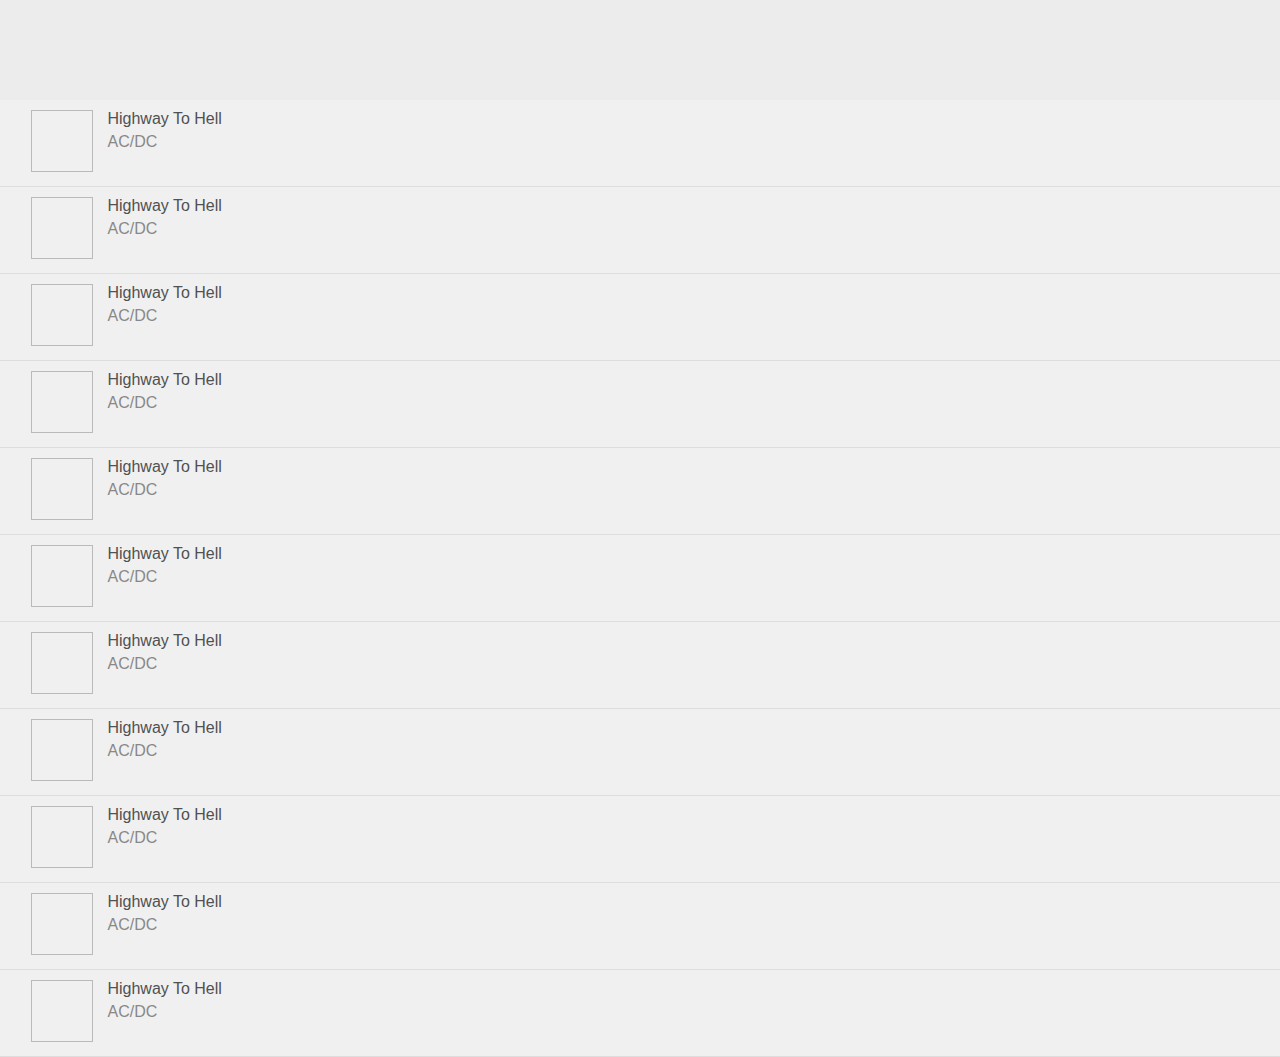
==== html/popover.html @ 30a06fc4 "Added JS Objects definitions and some utility functions." ====
<!DOCTYPE html>
<html>
	<head>
		<script type="text/javascript" src="../scripts/jquery-1.9.1.min.js"></script>
		<script type="text/javascript" src="../scripts/jquery-ui.js"></script>
		
		<link href="../css/style.css" rel="stylesheet" type="text/css" media="screen" />
	</head>
	<body>
		<div id="player">
			
		</div>
		<ul id="list">
			<li>
				<a class="close">&times;</a>
				<span class="cover"></span>
				<span class="info">
					<span class="title">Highway To Hell</span>
					<span class="artist">AC/DC</span>
				</span>
			</li>
			<li>
				<a class="close">&times;</a>	
				<span class="cover"></span>
				<span class="info">
					<span class="title">Highway To Hell</span>
					<span class="artist">AC/DC</span>
				</span>
			</li>
			<li>
				<a class="close">&times;</a>
				<span class="cover"></span>
				<span class="info">
					<span class="title">Highway To Hell</span>
					<span class="artist">AC/DC</span>
				</span>
			</li>
			<li>
				<a class="close">&times;</a>
				<span class="cover"></span>
				<span class="info">
					<span class="title">Highway To Hell</span>
					<span class="artist">AC/DC</span>
				</span>
			</li>
			<li>
				<a class="close">&times;</a>
				<span class="cover"></span>
				<span class="info">
					<span class="title">Highway To Hell</span>
					<span class="artist">AC/DC</span>
				</span>
			</li>
			<li>
				<a class="close">&times;</a>
				<span class="cover"></span>
				<span class="info">
					<span class="title">Highway To Hell</span>
					<span class="artist">AC/DC</span>
				</span>
			</li>
			<li>
				<a class="close">&times;</a>
				<span class="cover"></span>
				<span class="info">
					<span class="title">Highway To Hell</span>
					<span class="artist">AC/DC</span>
				</span>
			</li>
			<li>
				<a class="close">&times;</a>
				<span class="cover"></span>
				<span class="info">
					<span class="title">Highway To Hell</span>
					<span class="artist">AC/DC</span>
				</span>
			</li>
			<li>
				<a class="close">&times;</a>
				<span class="cover"></span>
				<span class="info">
					<span class="title">Highway To Hell</span>
					<span class="artist">AC/DC</span>
				</span>
			</li>
			<li>
				<a class="close">&times;</a>
				<span class="cover"></span>
				<span class="info">
					<span class="title">Highway To Hell</span>
					<span class="artist">AC/DC</span>
				</span>
			</li>
			<li>
				<a class="close">&times;</a>
				<span class="cover"></span>
				<span class="info">
					<span class="title">Highway To Hell</span>
					<span class="artist">AC/DC</span>
				</span>
			</li>
		</ul>
	</body>
	<script type="text/javascript" charset="utf-8">

		$( "#list" ).sortable({
			axis: "y",
			start: function(event, ui) {
				$('a.close').css('display', 'none');
			},
		});
		
		$("li").hover(
			// Mouse In
			function(event) {
				$(this).find('a.close').css('display', 'block');
			},
			// Mouse Out
			function(event) {
				$(this).find('a.close').css('display', 'none');
			}
		);

		$('a.close').click(function() {
			console.log("CLOSE");
			$(this).hide();
			$(this).parent().slideUp('fast');
		});
		
	</script>
</html>
---- css/style.css ----
body {
	margin: 0;
	padding: 0;
	font-family: "Helvetica Neue", Arial, Helvetica, Geneva, sans-serif;
}

#player {
	background-color: #ececec;
	/*background-image: -webkit-linear-gradient(bottom, rgb(18,18,18) 24%, rgb(64,64,64) 62%, rgb(82,82,82) 81%);*/
	position: fixed;
	height: 100px;
	width: 100%;
	z-index: 9999;
}

#list {
	padding-top: 100px;
}

/* @group Buttons */

.close {
	text-shadow: 0px 1px 1px rgba(250,250,250,0.1);
	font-size: 16pt;
	display: none;
	position: absolute;
	text-decoration: none;
	background-color: #bbbaba;
	color: #fefefe;
	width: 21px;
	height: 21px;
	border: 0;
	border-radius: 35px;
	text-align: center;
	line-height: 16px;
	margin-top: 20px;
	cursor: default;
	margin-left: 5px;
	margin-right: 5px;
	font-weight: bold;
}

.close:active {
	background-color: #888787;
}

/* @end */

/* @group Cells */

ul {
	margin: 0;
	padding: 0;
}

li {
	list-style-type: none;
	border-bottom: 1px solid #ddd;
	height: 66px;
	padding-top: 10px;
	padding-bottom: 10px;
	background-color: #f0f0f0;
}

li span.cover {
	margin-left: 31px;
	width: 60px;
	height: 60px;
	border: 1px solid #bbbaba;
	display: inline-block;
	background-image: url(../images/acdc.jpg);
	-webkit-background-size: cover;
	-moz-background-size: cover;
	-o-background-size: cover;
	background-size: cover;
}

li span.info {
	display: inline-block;
	vertical-align: top;
	margin-left: 10px;
}

li span.title {
	display: block;
	margin-bottom: 5px;
	color: #515151;
}

li span.artist {
	display: block;
	color: #888;
}

/* @end */
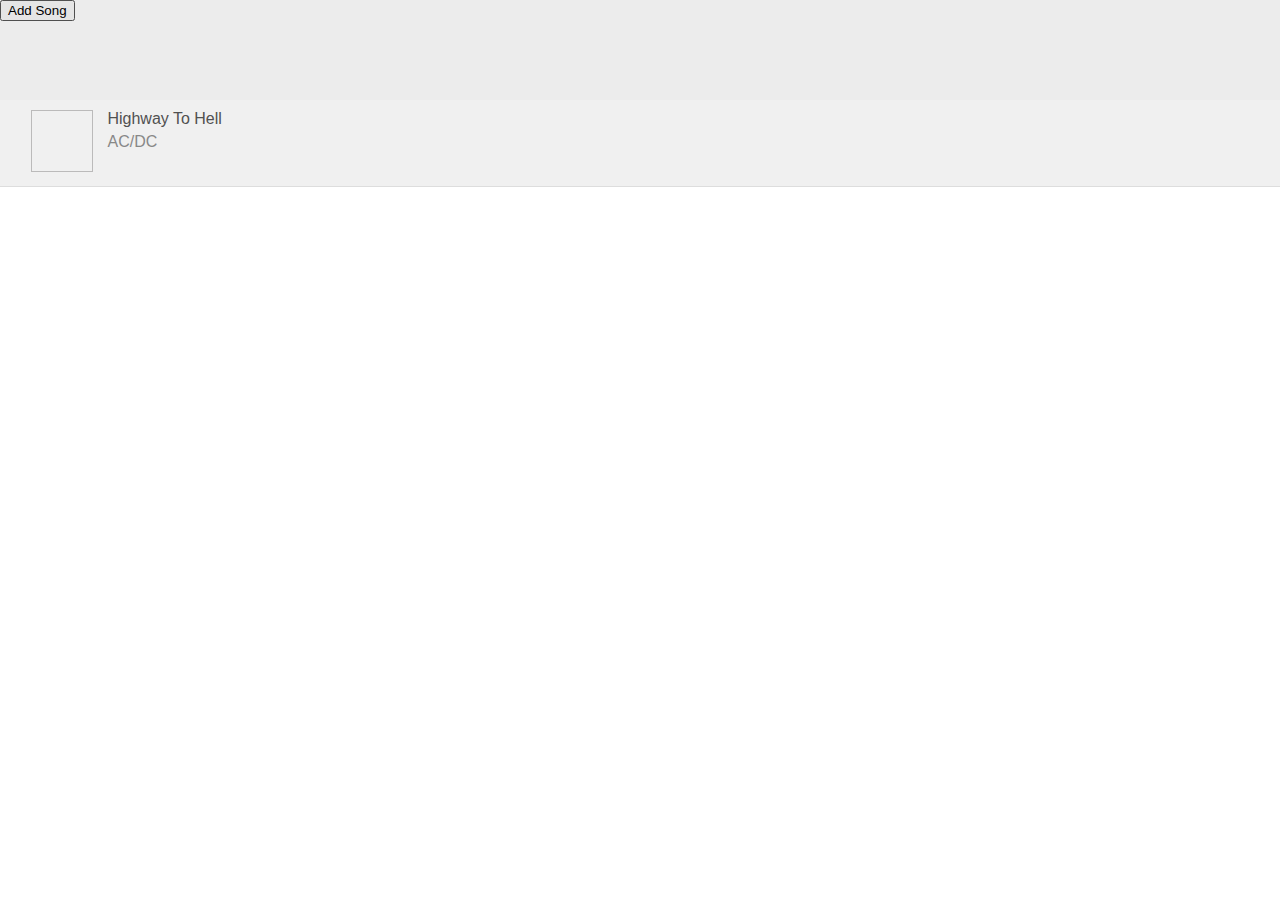
==== commit 32d7d096: "Fixed a jQuery binding issue." ====
--- a/html/popover.html
+++ b/html/popover.html
@@ -3,95 +3,15 @@
 	<head>
 		<script type="text/javascript" src="../scripts/jquery-1.9.1.min.js"></script>
 		<script type="text/javascript" src="../scripts/jquery-ui.js"></script>
-		
+
 		<link href="../css/style.css" rel="stylesheet" type="text/css" media="screen" />
 	</head>
 	<body>
 		<div id="player">
-			
+			<button id="add-song">Add Song</button>
 		</div>
 		<ul id="list">
-			<li>
-				<a class="close">&times;</a>
-				<span class="cover"></span>
-				<span class="info">
-					<span class="title">Highway To Hell</span>
-					<span class="artist">AC/DC</span>
-				</span>
-			</li>
-			<li>
-				<a class="close">&times;</a>	
-				<span class="cover"></span>
-				<span class="info">
-					<span class="title">Highway To Hell</span>
-					<span class="artist">AC/DC</span>
-				</span>
-			</li>
-			<li>
-				<a class="close">&times;</a>
-				<span class="cover"></span>
-				<span class="info">
-					<span class="title">Highway To Hell</span>
-					<span class="artist">AC/DC</span>
-				</span>
-			</li>
-			<li>
-				<a class="close">&times;</a>
-				<span class="cover"></span>
-				<span class="info">
-					<span class="title">Highway To Hell</span>
-					<span class="artist">AC/DC</span>
-				</span>
-			</li>
-			<li>
-				<a class="close">&times;</a>
-				<span class="cover"></span>
-				<span class="info">
-					<span class="title">Highway To Hell</span>
-					<span class="artist">AC/DC</span>
-				</span>
-			</li>
-			<li>
-				<a class="close">&times;</a>
-				<span class="cover"></span>
-				<span class="info">
-					<span class="title">Highway To Hell</span>
-					<span class="artist">AC/DC</span>
-				</span>
-			</li>
-			<li>
-				<a class="close">&times;</a>
-				<span class="cover"></span>
-				<span class="info">
-					<span class="title">Highway To Hell</span>
-					<span class="artist">AC/DC</span>
-				</span>
-			</li>
-			<li>
-				<a class="close">&times;</a>
-				<span class="cover"></span>
-				<span class="info">
-					<span class="title">Highway To Hell</span>
-					<span class="artist">AC/DC</span>
-				</span>
-			</li>
-			<li>
-				<a class="close">&times;</a>
-				<span class="cover"></span>
-				<span class="info">
-					<span class="title">Highway To Hell</span>
-					<span class="artist">AC/DC</span>
-				</span>
-			</li>
-			<li>
-				<a class="close">&times;</a>
-				<span class="cover"></span>
-				<span class="info">
-					<span class="title">Highway To Hell</span>
-					<span class="artist">AC/DC</span>
-				</span>
-			</li>
-			<li>
+			<li class="song">
 				<a class="close">&times;</a>
 				<span class="cover"></span>
 				<span class="info">
@@ -103,29 +23,44 @@
 	</body>
 	<script type="text/javascript" charset="utf-8">
 
-		$( "#list" ).sortable({
-			axis: "y",
-			start: function(event, ui) {
-				$('a.close').css('display', 'none');
-			},
+		function addSongToQueue(song) {
+
+		}
+
+		$(document).ready(function() {
+			// Enable the sortable feature for the Queue list
+			$("#list").sortable({
+				axis: "y",
+				start: function(event, ui) {
+					$('a.close').css('display', 'none');
+				},
+			});
+
+			$("ul#list").on('mouseover', 'li', function(event) {
+				$(this).find('a.close').css('display', 'block');
+			});
+			$("ul#list").on('mouseleave', 'li', function(event) {
+				$(this).find('a.close').css('display', 'none');
+			});
+			$("ul#list").on('click', 'a.close', function() {
+				console.log("CLOSE");
+				$(this).hide();
+				$(this).parent().slideUp('fast');
+			});
+
+			$("#player").on('click', '#add-song', function() {
+				var list = $("ul#list");
+				list.append('<li class="song" style="display:none">\
+				<a class="close">&times;</a>\
+				<span class="cover"></span>\
+				<span class="info">\
+					<span class="title">Highway To Hell</span>\
+					<span class="artist">AC/DC</span>\
+				</span>\
+			</li>');
+				list.children().last().slideDown();
+			});
 		});
-		
-		$("li").hover(
-			// Mouse In
-			function(event) {
-				$(this).find('a.close').css('display', 'block');
-			},
-			// Mouse Out
-			function(event) {
-				$(this).find('a.close').css('display', 'none');
-			}
-		);
 
-		$('a.close').click(function() {
-			console.log("CLOSE");
-			$(this).hide();
-			$(this).parent().slideUp('fast');
-		});
-		
 	</script>
 </html>
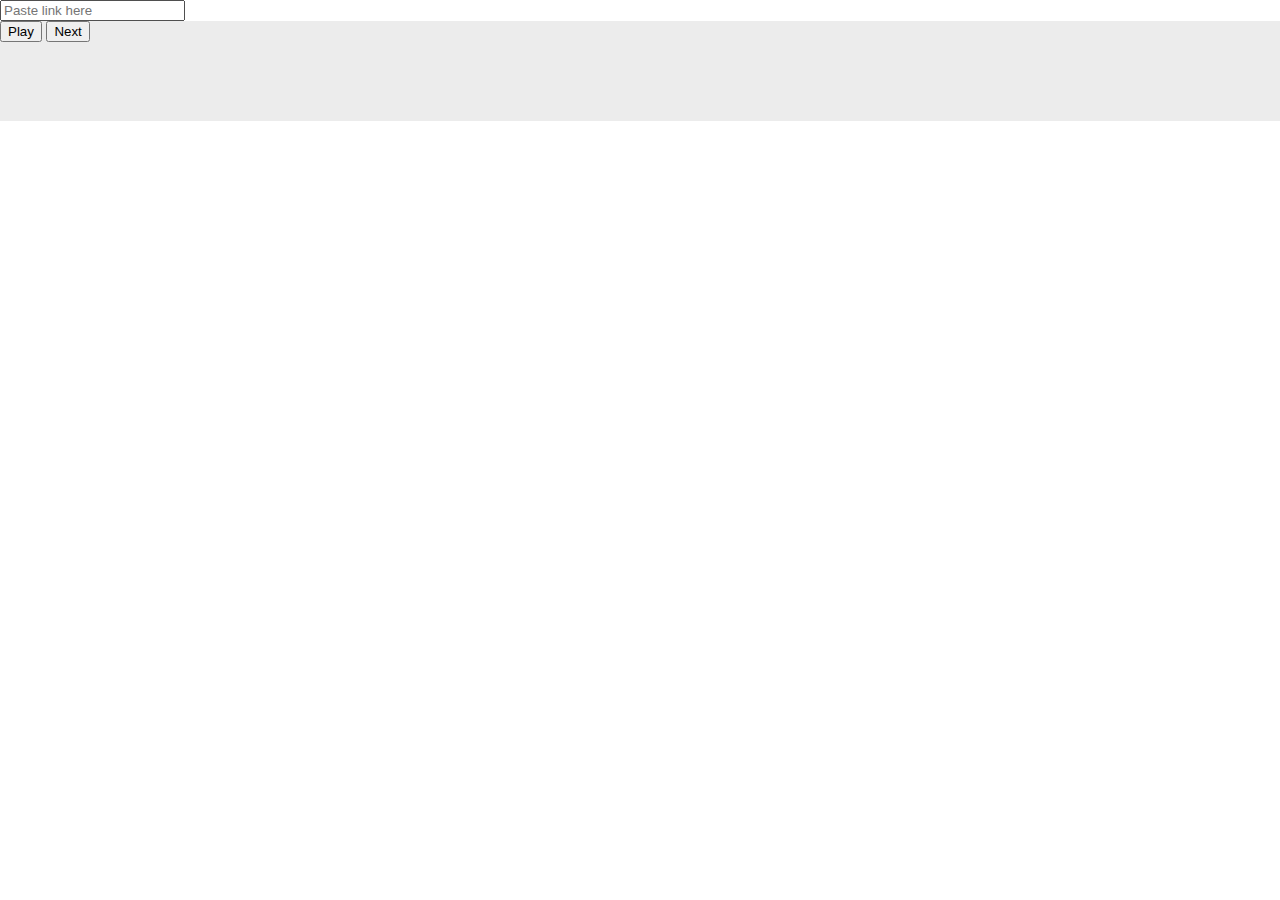
==== commit 6d7e6046: "Fixed sound issue on Safari. Improved the playlist behavior." ====
--- a/html/popover.html
+++ b/html/popover.html
@@ -3,63 +3,126 @@
 	<head>
 		<script type="text/javascript" src="../scripts/jquery-1.9.1.min.js"></script>
 		<script type="text/javascript" src="../scripts/jquery-ui.js"></script>
+		<script type="text/javascript" src="../scripts/utils.js"></script>
 
 		<link href="../css/style.css" rel="stylesheet" type="text/css" media="screen" />
 	</head>
 	<body>
+		<div id="topbar">
+			<!-- <button id="add-song">Add Song</button> -->
+			<input type="text" name="song-url" value="" id="song-url" placeholder="Paste link here">
+		</div>
 		<div id="player">
-			<button id="add-song">Add Song</button>
+			<input type="button" name="play" value="Play" id="play">
+			<input type="button" name="next" value="Next" id="next">
 		</div>
-		<ul id="list">
-			<li class="song">
-				<a class="close">&times;</a>
-				<span class="cover"></span>
-				<span class="info">
-					<span class="title">Highway To Hell</span>
-					<span class="artist">AC/DC</span>
-				</span>
-			</li>
+		<ul id="queue">
 		</ul>
 	</body>
 	<script type="text/javascript" charset="utf-8">
 
 		function addSongToQueue(song) {
+			if (song) {
+				console.log(song);
+				var artworkUrl = song.artworkUrl ? song.artworkUrl : "";
+				var htmlSong = '<li class="song" style="display:none">\
+					<a class="close">&times;</a>\
+					<span class="cover" style="background-image:url(' + artworkUrl + ');"></span>\
+					<span class="info">\
+						<span class="title">' + song.title + '</span>\
+						<span class="artist">' + song.artist + '</span>\
+					</span>\
+				</li>';
+				var queue = $("ul#queue");
+				queue.append(htmlSong);
+				queue.children().last().slideDown();
+			}
+			else {
+				console.log("ERROR: The song addded to the queue is null");
+			}
+		}
 
+		function popSongFromQueue() {
+			var firstSong = $("ul#queue li:first");
+			console.log(firstSong);
+			if (firstSong) {
+				firstSong.slideUp('fast', function() {
+					$(this).remove();
+				});
+			}
 		}
 
 		$(document).ready(function() {
 			// Enable the sortable feature for the Queue list
-			$("#list").sortable({
+			$("ul#queue").sortable({
 				axis: "y",
 				start: function(event, ui) {
+					// Save the current position into the UI Item
+					ui.item.initialPosition = ui.item.index();
 					$('a.close').css('display', 'none');
+				},
+				stop: function(event, ui) {
+					// Get the initial and final positions of the song
+					var initialPosition = ui.item.initialPosition;
+					var finalPosition = ui.item.index();
+					// Get the Background Page
+					var backgroundPageWindow = getBackgroundPageWindow();
+					// Move the song in the database
+					var dbResult = backgroundPageWindow.queue.moveSong(initialPosition, finalPosition);
+					// TODO: Handle a database result error to revert the sorting action
 				},
 			});
 
-			$("ul#list").on('mouseover', 'li', function(event) {
+			// Setup callbacks
+			$("#topbar").on('keypress', '#song-url', function(event) {
+				if (event.keyCode == 13) {
+					var backgroundPageWindow = getBackgroundPageWindow();
+					backgroundPageWindow.queue.addSong(this.value);
+					// Remove the text inside the text field
+					$(this).val("");
+				}
+			});
+			$("ul#queue").on('mouseover', 'li', function(event) {
 				$(this).find('a.close').css('display', 'block');
 			});
-			$("ul#list").on('mouseleave', 'li', function(event) {
+			$("ul#queue").on('mouseleave', 'li', function(event) {
 				$(this).find('a.close').css('display', 'none');
 			});
-			$("ul#list").on('click', 'a.close', function() {
+			$("ul#queue").on('click', 'a.close', function() {
 				console.log("CLOSE");
+				// https://soundcloud.com/bakermusicofficial/baker-not-gonna-wait
+
+				// Get the Background Page
+				var backgroundPageWindow = getBackgroundPageWindow();
+				// Get the removed list item object
+				var listItem = $(this).parent();
+				// Remove the song from the database
+				backgroundPageWindow.queue.removeSong(listItem.index());
+				// Remove the queue from the UI
 				$(this).hide();
-				$(this).parent().slideUp('fast');
+				listItem.slideUp('fast');
 			});
 
-			$("#player").on('click', '#add-song', function() {
-				var list = $("ul#list");
-				list.append('<li class="song" style="display:none">\
-				<a class="close">&times;</a>\
-				<span class="cover"></span>\
-				<span class="info">\
-					<span class="title">Highway To Hell</span>\
-					<span class="artist">AC/DC</span>\
-				</span>\
-			</li>');
-				list.children().last().slideDown();
+			$('#topbar').on('click', '#add-song', function() {
+				var htmlSong = '<li class="song" style="display:none">\
+					<a class="close">&times;</a>\
+					<span class="cover"></span>\
+					<span class="info">\
+						<span class="title">Highway To Hell</span>\
+						<span class="artist">AC/DC</span>\
+					</span>\
+				</li>';
+				var queue = $("ul#queue");
+				queue.append(htmlSong);
+				queue.children().last().slideDown();
 			});
+
+			$('#player').on('click', '#play', function() {
+				var backgroundPageWindow = getBackgroundPageWindow();
+				backgroundPageWindow.player.play();
+			});
+
+
 		});
 
 	</script>
